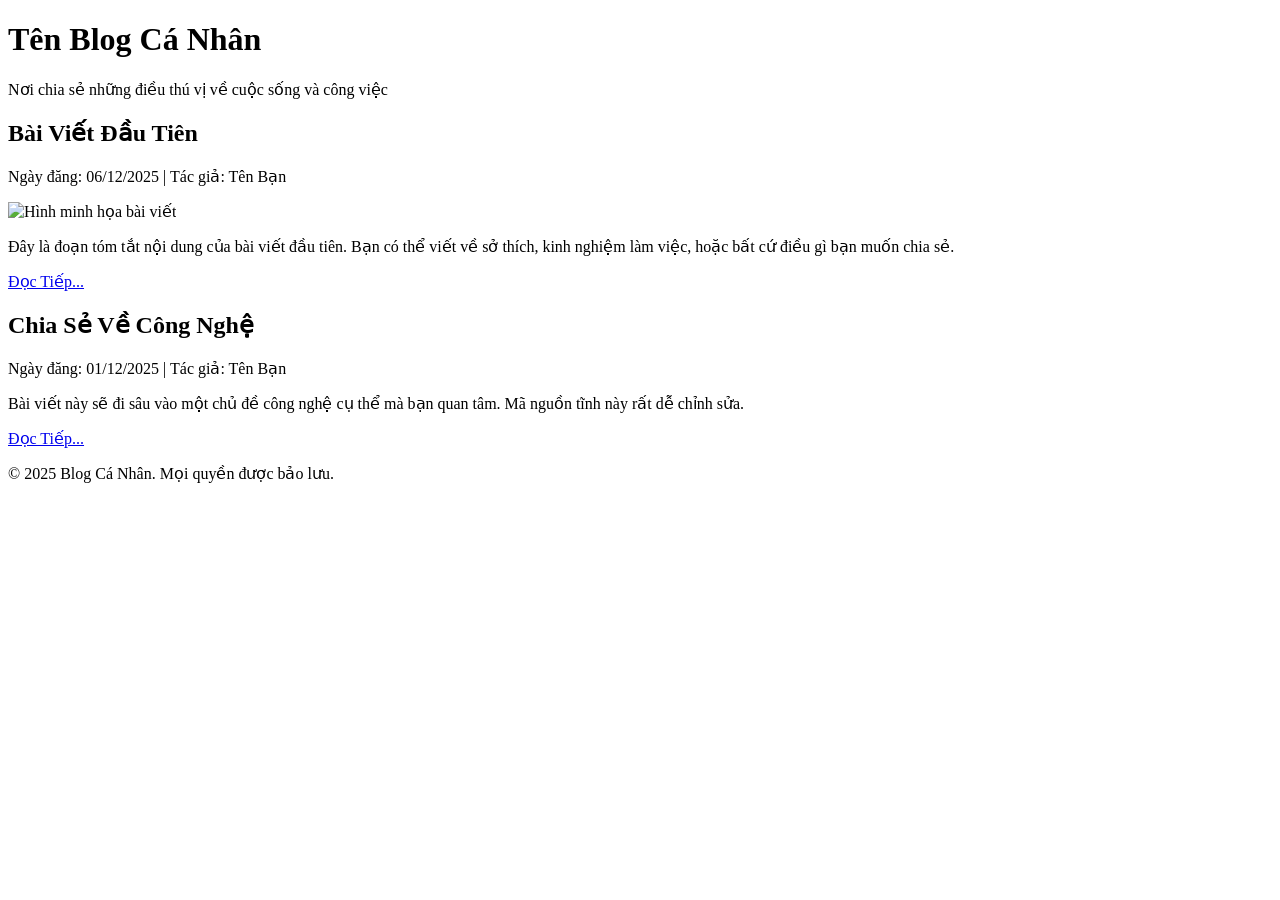
==== index.html @ 4d6cb13d "Add files via upload" ====
<!DOCTYPE html>
<html lang="vi">
<head>
    <meta charset="UTF-8">
    <meta name="viewport" content="width=device-width, initial-scale=1.0">
    <title>Blog Cá Nhân Của Tôi</title>
    <link rel="stylesheet" href="style.css">
</head>
<body>
    <header>
        <h1>Tên Blog Cá Nhân</h1>
        <p>Nơi chia sẻ những điều thú vị về cuộc sống và công việc</p>
    </header>

    <main>
        <section class="post">
            <h2>Bài Viết Đầu Tiên</h2>
            <p class="meta">Ngày đăng: 06/12/2025 | Tác giả: Tên Bạn</p>
            <img src="https://via.placeholder.com/600x300?text=Hinh+Minh+Hoa" alt="Hình minh họa bài viết">
            <p>Đây là đoạn tóm tắt nội dung của bài viết đầu tiên. Bạn có thể viết về sở thích, kinh nghiệm làm việc, hoặc bất cứ điều gì bạn muốn chia sẻ.</p>
            <a href="#">Đọc Tiếp...</a>
        </section>

        <section class="post">
            <h2>Chia Sẻ Về Công Nghệ</h2>
            <p class="meta">Ngày đăng: 01/12/2025 | Tác giả: Tên Bạn</p>
            <p>Bài viết này sẽ đi sâu vào một chủ đề công nghệ cụ thể mà bạn quan tâm. Mã nguồn tĩnh này rất dễ chỉnh sửa.</p>
            <a href="#">Đọc Tiếp...</a>
        </section>
    </main>

    <footer>
        <p>&copy; 2025 Blog Cá Nhân. Mọi quyền được bảo lưu.</p>
    </footer>
</body>
</html>
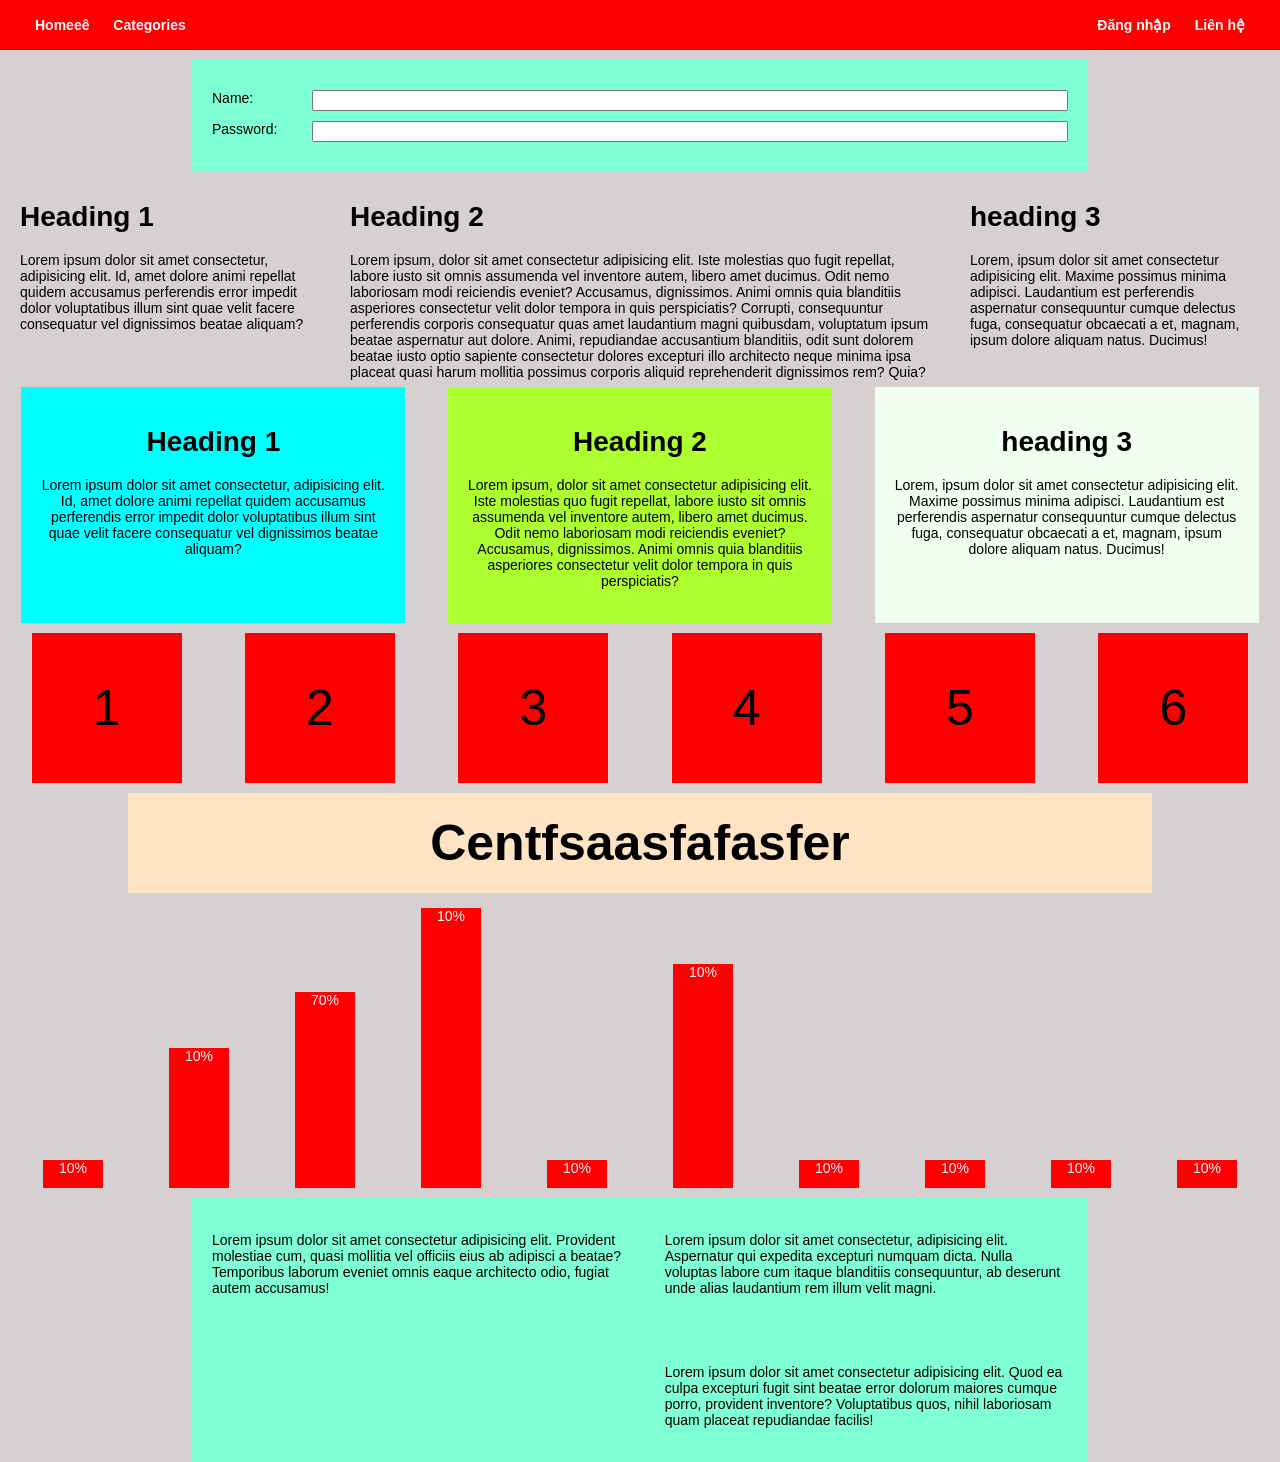
==== commit 786b0233: "Add files via upload" ====
--- a/index.html
+++ b/index.html
@@ -1,36 +1,107 @@
-<!DOCTYPE html>
-<html lang="vi">
-<head>
-    <meta charset="UTF-8">
-    <meta name="viewport" content="width=device-width, initial-scale=1.0">
-    <title>Blog Cá Nhân Của Tôi</title>
-    <link rel="stylesheet" href="style.css">
-</head>
-<body>
-    <header>
-        <h1>Tên Blog Cá Nhân</h1>
-        <p>Nơi chia sẻ những điều thú vị về cuộc sống và công việc</p>
-    </header>
-
-    <main>
-        <section class="post">
-            <h2>Bài Viết Đầu Tiên</h2>
-            <p class="meta">Ngày đăng: 06/12/2025 | Tác giả: Tên Bạn</p>
-            <img src="https://via.placeholder.com/600x300?text=Hinh+Minh+Hoa" alt="Hình minh họa bài viết">
-            <p>Đây là đoạn tóm tắt nội dung của bài viết đầu tiên. Bạn có thể viết về sở thích, kinh nghiệm làm việc, hoặc bất cứ điều gì bạn muốn chia sẻ.</p>
-            <a href="#">Đọc Tiếp...</a>
-        </section>
-
-        <section class="post">
-            <h2>Chia Sẻ Về Công Nghệ</h2>
-            <p class="meta">Ngày đăng: 01/12/2025 | Tác giả: Tên Bạn</p>
-            <p>Bài viết này sẽ đi sâu vào một chủ đề công nghệ cụ thể mà bạn quan tâm. Mã nguồn tĩnh này rất dễ chỉnh sửa.</p>
-            <a href="#">Đọc Tiếp...</a>
-        </section>
-    </main>
-
-    <footer>
-        <p>&copy; 2025 Blog Cá Nhân. Mọi quyền được bảo lưu.</p>
-    </footer>
-</body>
+<!DOCTYPE html>
+<html lang="en">
+<head>
+    <meta charset="UTF-8">
+    <meta name="viewport" content="width=device-width, initial-scale=1.0">
+    <title>Baitap  </title>
+    <link id="myCSS" rel="stylesheet" href="main.css">
+    <script>
+    function refreshCSS() {
+    var cssLink = document.getElementById("myCSS");
+    cssLink.href = cssLink.href + "?v=" + Math.random();
+    }
+    refreshCSS();
+    </script>
+</head>
+<body>
+    <div class="nav-container">
+        <ul class="nav-list">
+            <li class="nav-item">Homeeê</li>
+            <li class="nav-item">Categories</li>
+        </ul>
+        <ul class="nav-list">
+            <li class="nav-item">Đăng nhập</li>
+            <li class="nav-item">Liên hệ</li>
+        </ul>
+    </div>
+    <div class="form-container">
+        <div class="form-row">
+            <label class="form-label" for="name">Name:</label>
+            <input class="form-input" type="text">
+        </div>
+        <div class="form-row">
+            <label class="form-label" for="name">Password:</label>
+            <input class="form-input" type="password">
+        </div>
+    </div>
+    <div class="column-container">
+        <div class="column-item">
+            <h1>Heading 1</h1>
+            <p>Lorem ipsum dolor sit amet consectetur, adipisicing elit. Id, amet dolore animi repellat quidem accusamus perferendis error impedit dolor voluptatibus illum sint quae velit facere consequatur vel dignissimos beatae aliquam?</p>
+        </div>
+        <div class="column-item">
+            <h1>Heading 2</h1>
+            <p>Lorem ipsum, dolor sit amet consectetur adipisicing elit. Iste molestias quo fugit repellat, labore iusto sit omnis assumenda vel inventore autem, libero amet ducimus. Odit nemo laboriosam modi reiciendis eveniet?
+            Accusamus, dignissimos. Animi omnis quia blanditiis asperiores consectetur velit dolor tempora in quis perspiciatis? Corrupti, consequuntur perferendis corporis consequatur quas amet laudantium magni quibusdam, voluptatum ipsum beatae aspernatur aut dolore.
+            Animi, repudiandae accusantium blanditiis, odit sunt dolorem beatae iusto optio sapiente consectetur dolores excepturi illo architecto neque minima ipsa placeat quasi harum mollitia possimus corporis aliquid reprehenderit dignissimos rem? Quia?</p>
+        </div>
+        <div class="column-item">
+            <h1>heading 3</h1>
+            <p>Lorem, ipsum dolor sit amet consectetur adipisicing elit. Maxime possimus minima adipisci. Laudantium est perferendis aspernatur consequuntur cumque delectus fuga, consequatur obcaecati a et, magnam, ipsum dolore aliquam natus. Ducimus!
+            </p>
+        </div>
+    </div>
+    <div class="feature-container">
+        <div class="feature-item">
+            <h1>Heading 1</h1>
+            <p>Lorem ipsum dolor sit amet consectetur, adipisicing elit. Id, amet dolore animi repellat quidem accusamus perferendis error impedit dolor voluptatibus illum sint quae velit facere consequatur vel dignissimos beatae aliquam?</p>
+        </div>
+        <div class="feature-item">
+            <h1>Heading 2</h1>
+            <p>Lorem ipsum, dolor sit amet consectetur adipisicing elit. Iste molestias quo fugit repellat, labore iusto sit omnis assumenda vel inventore autem, libero amet ducimus. Odit nemo laboriosam modi reiciendis eveniet?
+            Accusamus, dignissimos. Animi omnis quia blanditiis asperiores consectetur velit dolor tempora in quis perspiciatis?</p>
+        </div>
+        <div class="feature-item">
+            <h1>heading 3</h1>
+            <p>Lorem, ipsum dolor sit amet consectetur adipisicing elit. Maxime possimus minima adipisci. Laudantium est perferendis aspernatur consequuntur cumque delectus fuga, consequatur obcaecati a et, magnam, ipsum dolore aliquam natus. Ducimus!
+            </p>
+        </div>
+    </div>
+    <div class="wrap-container">
+        <div class="wrap-item">1</div>
+        <div class="wrap-item">2</div>
+        <div class="wrap-item">3</div>
+        <div class="wrap-item">4</div>
+        <div class="wrap-item">5</div>
+        <div class="wrap-item">6</div>
+    </div>
+    <div class="center-layout">
+        <div class="center-item">Centfsaasfafasfer</div>
+    </div>
+    <div class="chart-container">
+        <div class="chart-item" style="--percent: 10%">10%</div>
+        <div class="chart-item" style="--percent: 50%">10%</div>
+        <div class="chart-item" style="--percent: 70%">70%</div>
+        <div class="chart-item" style="--percent: 100%">10%</div>
+        <div class="chart-item" style="--percent: 10%">10%</div>
+        <div class="chart-item" style="--percent: 80%">10%</div>
+        <div class="chart-item" style="--percent: 10%">10%</div>
+        <div class="chart-item" style="--percent: 10%">10%</div>
+        <div class="chart-item" style="--percent: 10%">10%</div>
+        <div class="chart-item" style="--percent: 10%">10%</div>
+    </div>
+    <div class="end-container">
+        <div class="end-column end-row">
+            <p>Lorem ipsum dolor sit amet consectetur adipisicing elit. Provident molestiae cum, quasi mollitia vel officiis eius ab adipisci a beatae? Temporibus laborum eveniet omnis eaque architecto odio, fugiat autem accusamus!</p>
+        </div>
+        <div class="end-column">
+            <div class="end-row">
+                <p>Lorem ipsum dolor sit amet consectetur, adipisicing elit. Aspernatur qui expedita excepturi numquam dicta. Nulla voluptas labore cum itaque blanditiis consequuntur, ab deserunt unde alias laudantium rem illum velit magni.</p>
+            </div>
+            <div class="end-row">
+                <p>Lorem ipsum dolor sit amet consectetur adipisicing elit. Quod ea culpa excepturi fugit sint beatae error dolorum maiores cumque porro, provident inventore? Voluptatibus quos, nihil laboriosam quam placeat repudiandae facilis!</p>
+            </div>
+        </div>
+    </div>
+</body>
 </html>
--- a/main.css
+++ b/main.css
@@ -0,0 +1,166 @@
+* {
+    box-sizing: border-box;
+}
+
+html, body {
+    margin: 0;
+    padding: 0;
+    font-size: 14px;
+    font-family: Arial, Helvetica, sans-serif;
+}
+
+body {
+    background-color: rgba(55, 20, 20, 0.2);
+}
+.nav-container {
+    height: 50px;
+    background-color: red;
+    display: flex;
+    font-weight: bolder;
+    color: aliceblue;
+    justify-content: space-between;
+    
+}
+
+.nav-list {
+    list-style: none;
+    padding: 0px;
+    margin: auto 25px;
+
+
+}
+.nav-item {
+    display: inline-block;
+    margin: auto 10px;
+
+}
+
+.form-container {
+    background-color: aquamarine;
+    position: relative;
+    width: 70%;
+    margin: 10px auto;
+    padding: 20px;
+}
+.form-row {
+    display: flex;
+    margin: 10px auto;
+
+}
+.form-label {
+    min-width: 100px;
+
+}
+.form-input {
+    flex: 1;
+}
+.column-container {
+    display: flex;
+    justify-content: space-evenly;
+    max-height: 200px;
+    overflow-y: scroll;
+
+}
+.column-item:nth-child(1) {
+    flex: 1;
+}
+.column-item:nth-child(2)  {
+    flex: 2;
+}
+.column-item:nth-child(3)  {
+    flex: 1;
+}
+.column-item {
+    padding: 0px 20px;
+}
+.feature-container {
+    display: flex;
+    justify-content: space-around;
+    text-align: center;
+    flex-direction: column;
+}
+@media (min-width: 800px) {
+    .feature-container {
+        flex-direction: row;
+    }
+}
+.feature-item {
+    flex-basis:  30%;
+    padding: 20px;
+    margin: 5px 0px;
+
+}
+.feature-item:nth-child(1) {
+    background-color: aqua;
+
+}
+.feature-item:nth-child(2) {
+    background-color: greenyellow;
+    
+}
+.feature-item:nth-child(3) {
+    background-color: honeydew;
+    
+}
+.wrap-container {
+    display: flex;
+    justify-content: space-around;
+    flex-wrap: wrap;
+
+}
+.wrap-item {
+    background-color: red;
+    font-size: 50px;
+    width: 150px;
+    height: 150px;
+    line-height: 150px;
+    text-align: center;
+    margin: 5px;
+}
+.center-layout {
+    display: flex;
+    background-color: bisque;
+    width: 80%;
+    height: 100px;
+    margin: 5px auto;
+}
+    
+.center-item {
+    margin: auto;
+    font-size: 50px;
+    font-weight: 600;
+}
+a {
+    text-decoration: none;
+}
+.chart-container {
+    display: flex;
+    padding: 10px;
+    justify-content: space-around;
+    height: 300px;
+
+
+}
+.chart-item {
+    width: 60px;
+    background-color: red;
+    text-align: center;
+    height: var(--percent);
+    align-self: flex-end;
+    color: aliceblue;
+}
+.end-container {
+    display: flex;
+    width: 70%;
+    margin: auto;
+
+}
+.end-column {
+    background-color: rgb(70, 57, 124);
+
+}
+.end-row {
+    background-color: aquamarine;
+    padding: 20px;
+
+}
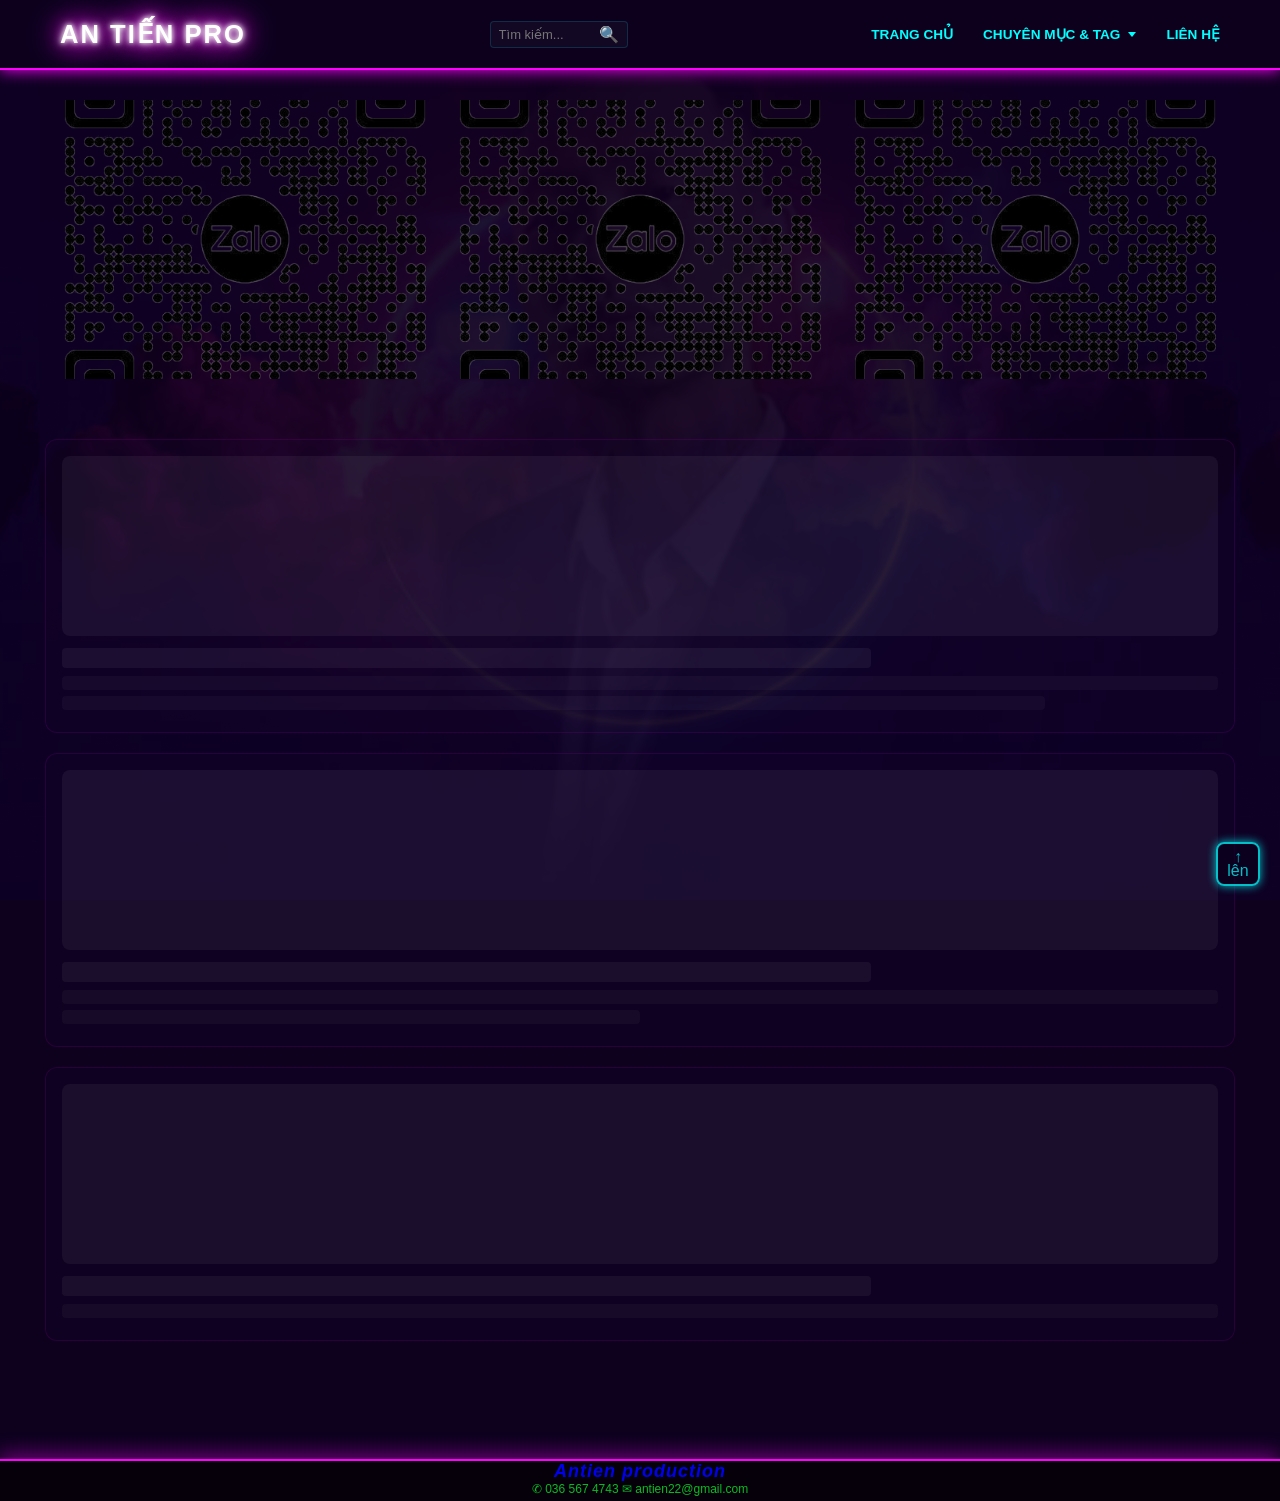
==== commit 3a387b06: "Add files via upload" ====
--- a/index.html
+++ b/index.html
@@ -1,107 +1,186 @@
-<!DOCTYPE html>
-<html lang="en">
+<!doctype html>
+<html lang="vi">
+
+
 <head>
-    <meta charset="UTF-8">
-    <meta name="viewport" content="width=device-width, initial-scale=1.0">
-    <title>Baitap  </title>
-    <link id="myCSS" rel="stylesheet" href="main.css">
-    <script>
-    function refreshCSS() {
-    var cssLink = document.getElementById("myCSS");
-    cssLink.href = cssLink.href + "?v=" + Math.random();
-    }
-    refreshCSS();
-    </script>
+  <base href="/" />
+  <link rel="stylesheet" href="assets/css/main.css" />
+  <title>An Tiến pro</title>
+  <meta name="description" content="Trang web chia sẻ của An Tiến" />
+  <meta property="og:title" content="An Tiến pro" />
+  <meta property="og:site_name" content="An Tiến pro" />
+  <meta property="og:type" content="website" />
+  <meta property="og:description" content="Trang web chia sẻ của An Tiến" />  
+  <meta property="og:image" content="https://antien.gt.tc/assets/img/main-fav.png" />
+  <meta property="og:image:width" content="1200" />
+  <meta property="og:image:height" content="630" />
+  <meta property="og:image:type" content="image/jpeg" /> <link rel="image_src" href="https://antien.gt.tc/assets/img/main-fav.png" />
+
 </head>
+<div id="head-placeholder"></div>
+
 <body>
-    <div class="nav-container">
-        <ul class="nav-list">
-            <li class="nav-item">Homeeê</li>
-            <li class="nav-item">Categories</li>
-        </ul>
-        <ul class="nav-list">
-            <li class="nav-item">Đăng nhập</li>
-            <li class="nav-item">Liên hệ</li>
-        </ul>
-    </div>
-    <div class="form-container">
-        <div class="form-row">
-            <label class="form-label" for="name">Name:</label>
-            <input class="form-input" type="text">
+  <div id="header-placeholder"></div>
+    
+
+  <div class="gallery-container" id="gallery"></div>
+
+  <main class="container">
+    <section id="home-page">
+      <div id="main-content-area">
+        <div class="skeleton-card">
+          <div class="skeleton-img"></div>
+          <div class="skeleton-title"></div>
+          <div class="skeleton-text"></div>
+          <div class="skeleton-text" style="width: 85%;"></div>
         </div>
-        <div class="form-row">
-            <label class="form-label" for="name">Password:</label>
-            <input class="form-input" type="password">
+        <div class="skeleton-card">
+          <div class="skeleton-img"></div>
+          <div class="skeleton-title"></div>
+          <div class="skeleton-text"></div>
+          <div class="skeleton-text" style="width: 50%;"></div>
         </div>
-    </div>
-    <div class="column-container">
-        <div class="column-item">
-            <h1>Heading 1</h1>
-            <p>Lorem ipsum dolor sit amet consectetur, adipisicing elit. Id, amet dolore animi repellat quidem accusamus perferendis error impedit dolor voluptatibus illum sint quae velit facere consequatur vel dignissimos beatae aliquam?</p>
+        <div class="skeleton-card">
+          <div class="skeleton-img"></div>
+          <div class="skeleton-title"></div>
+          <div class="skeleton-text"></div>
         </div>
-        <div class="column-item">
-            <h1>Heading 2</h1>
-            <p>Lorem ipsum, dolor sit amet consectetur adipisicing elit. Iste molestias quo fugit repellat, labore iusto sit omnis assumenda vel inventore autem, libero amet ducimus. Odit nemo laboriosam modi reiciendis eveniet?
-            Accusamus, dignissimos. Animi omnis quia blanditiis asperiores consectetur velit dolor tempora in quis perspiciatis? Corrupti, consequuntur perferendis corporis consequatur quas amet laudantium magni quibusdam, voluptatum ipsum beatae aspernatur aut dolore.
-            Animi, repudiandae accusantium blanditiis, odit sunt dolorem beatae iusto optio sapiente consectetur dolores excepturi illo architecto neque minima ipsa placeat quasi harum mollitia possimus corporis aliquid reprehenderit dignissimos rem? Quia?</p>
+      </div>
+      <div class="pagination"></div>
+    </section>
+
+    <section id="category-page" style="display:none;">
+      <div class="h0" id="category-title" style="text-align:center; margin-bottom:30px; width:100%;"></div>
+      <div class="main-content" id="category-content">
+        <div class="skeleton-card">
+          <div class="skeleton-img"></div>
+          <div class="skeleton-title"></div>
+          <div class="skeleton-text"></div>
+          <div class="skeleton-text" style="width: 85%;"></div>
         </div>
-        <div class="column-item">
-            <h1>heading 3</h1>
-            <p>Lorem, ipsum dolor sit amet consectetur adipisicing elit. Maxime possimus minima adipisci. Laudantium est perferendis aspernatur consequuntur cumque delectus fuga, consequatur obcaecati a et, magnam, ipsum dolore aliquam natus. Ducimus!
-            </p>
+        <div class="skeleton-card">
+          <div class="skeleton-img"></div>
+          <div class="skeleton-title"></div>
+          <div class="skeleton-text"></div>
+          <div class="skeleton-text" style="width: 60%;"></div>
         </div>
-    </div>
-    <div class="feature-container">
-        <div class="feature-item">
-            <h1>Heading 1</h1>
-            <p>Lorem ipsum dolor sit amet consectetur, adipisicing elit. Id, amet dolore animi repellat quidem accusamus perferendis error impedit dolor voluptatibus illum sint quae velit facere consequatur vel dignissimos beatae aliquam?</p>
+      </div>
+      <div class="pagination"></div>
+    </section>
+
+    <section id="search-page" style="display:none;">
+      <h2 class="h0" style="text-align:center; margin-bottom:40px; text-transform: uppercase;">KẾT QUẢ TÌM KIẾM</h2>
+      <div id="search-results" class="main-content">
+        <div class="skeleton-card">
+          <div class="skeleton-img"></div>
+          <div class="skeleton-title"></div>
+          <div class="skeleton-text"></div>
+          <div class="skeleton-text" style="width: 85%;"></div>
         </div>
-        <div class="feature-item">
-            <h1>Heading 2</h1>
-            <p>Lorem ipsum, dolor sit amet consectetur adipisicing elit. Iste molestias quo fugit repellat, labore iusto sit omnis assumenda vel inventore autem, libero amet ducimus. Odit nemo laboriosam modi reiciendis eveniet?
-            Accusamus, dignissimos. Animi omnis quia blanditiis asperiores consectetur velit dolor tempora in quis perspiciatis?</p>
+        <div class="skeleton-card">
+          <div class="skeleton-img"></div>
+          <div class="skeleton-title"></div>
+          <div class="skeleton-text"></div>
+          <div class="skeleton-text" style="width: 60%;"></div>
         </div>
-        <div class="feature-item">
-            <h1>heading 3</h1>
-            <p>Lorem, ipsum dolor sit amet consectetur adipisicing elit. Maxime possimus minima adipisci. Laudantium est perferendis aspernatur consequuntur cumque delectus fuga, consequatur obcaecati a et, magnam, ipsum dolore aliquam natus. Ducimus!
-            </p>
+      </div>
+    </section>
+
+    <section id="tag-page" style="display:none;">
+      <h2 class="h0" id="tag-title" style="text-align:center; margin-bottom:40px; text-transform: uppercase;"></h2>
+      <div id="tag-content-area" class="main-content">
+        <div class="skeleton-card">
+          <div class="skeleton-img"></div>
+          <div class="skeleton-title"></div>
+          <div class="skeleton-text"></div>
+          <div class="skeleton-text" style="width: 85%;"></div>
         </div>
-    </div>
-    <div class="wrap-container">
-        <div class="wrap-item">1</div>
-        <div class="wrap-item">2</div>
-        <div class="wrap-item">3</div>
-        <div class="wrap-item">4</div>
-        <div class="wrap-item">5</div>
-        <div class="wrap-item">6</div>
-    </div>
-    <div class="center-layout">
-        <div class="center-item">Centfsaasfafasfer</div>
-    </div>
-    <div class="chart-container">
-        <div class="chart-item" style="--percent: 10%">10%</div>
-        <div class="chart-item" style="--percent: 50%">10%</div>
-        <div class="chart-item" style="--percent: 70%">70%</div>
-        <div class="chart-item" style="--percent: 100%">10%</div>
-        <div class="chart-item" style="--percent: 10%">10%</div>
-        <div class="chart-item" style="--percent: 80%">10%</div>
-        <div class="chart-item" style="--percent: 10%">10%</div>
-        <div class="chart-item" style="--percent: 10%">10%</div>
-        <div class="chart-item" style="--percent: 10%">10%</div>
-        <div class="chart-item" style="--percent: 10%">10%</div>
-    </div>
-    <div class="end-container">
-        <div class="end-column end-row">
-            <p>Lorem ipsum dolor sit amet consectetur adipisicing elit. Provident molestiae cum, quasi mollitia vel officiis eius ab adipisci a beatae? Temporibus laborum eveniet omnis eaque architecto odio, fugiat autem accusamus!</p>
+        <div class="skeleton-card">
+          <div class="skeleton-img"></div>
+          <div class="skeleton-title"></div>
+          <div class="skeleton-text"></div>
+          <div class="skeleton-text" style="width: 60%;"></div>
         </div>
-        <div class="end-column">
-            <div class="end-row">
-                <p>Lorem ipsum dolor sit amet consectetur, adipisicing elit. Aspernatur qui expedita excepturi numquam dicta. Nulla voluptas labore cum itaque blanditiis consequuntur, ab deserunt unde alias laudantium rem illum velit magni.</p>
+      </div>
+    </section>
+
+    <section id="post-page" style="display:none;">
+      <article class="post-article" id="post-content-detail">
+        <div class="skeleton-title" style="width: 80%; height: 35px; margin-bottom: 15px;"></div>
+        <div class="skeleton-text" style="width: 25%; height: 14px; margin-bottom: 40px;"></div>
+        <div class="skeleton-text" style="margin-bottom: 12px; height: 16px;"></div>
+        <div class="skeleton-text" style="margin-bottom: 12px; height: 16px; width: 95%;"></div>
+        <div class="skeleton-text" style="margin-bottom: 12px; height: 16px; width: 90%;"></div>
+        <div class="skeleton-text" style="margin-bottom: 30px; height: 16px; width: 40%;"></div>
+      </article>
+      <div id="post-pagination" class="pagination" style="text-align:center; margin-top:20px;"></div>
+      <section id="comment-section" class="comment-panel" style="display:none; margin-top:24px;">
+        <div class="comment-form-card">
+          <form id="commentForm" class="comment-form" onsubmit="return false;">
+            <div class="comment-form-header"
+              style="display:flex; align-items:center; justify-content:space-between; gap:12px;">
+              <span class="comment-label-type" style="color: var(--primary); margin:0;">BÌNH LUẬN</span>
+              <button type="submit" class="comment-submit-button comment-submit-small">GỬI</button>
             </div>
-            <div class="end-row">
-                <p>Lorem ipsum dolor sit amet consectetur adipisicing elit. Quod ea culpa excepturi fugit sint beatae error dolorum maiores cumque porro, provident inventore? Voluptatibus quos, nihil laboriosam quam placeat repudiandae facilis!</p>
+            <div class="comment-input-row">
+              <input type="text" name="commentName" class="comment-input-style" placeholder="Nhập họ tên của bạn"
+                required />
             </div>
+            <div class="comment-input-row">
+              <textarea name="commentContent" class="comment-input-style" rows="3" placeholder="Viết bình luận của bạn"
+                required style="resize: vertical; max-height: 900px; min-height: 60px;"></textarea>
+            </div>
+            <input type="hidden" name="replyToName" />
+            <div id="comment-reply-hint" class="comment-reply-hint"></div>
+          </form>
+          <div id="comment-status" class="comment-status"></div>
+          <div class="comment-note" id="comment-note"></div>
+          <div id="comment-list" class="comment-list"></div>
         </div>
-    </div>
+      </section>
+    </section>
+
+    <section id="contact-page" style="display:none;">
+      <div class="contact-container">
+        <div class="contact-card">
+          <span class="label-type" style="color: var(--primary); text-align: center">LIÊN HỆ</span>
+          <div class="contact-main-title">GỬI TIN NHẮN</div>
+          <form id="contactForm" method="post" onsubmit="return false;">
+            <div class="input-row">
+              <span class="label-type">Danh tính</span>
+              <input type="text" name="entry.544024106" class="input-style" placeholder="Viết tên vào đây..."
+                required />
+            </div>
+            <div class="input-row">
+              <span class="label-type">Nội dung tin nhắn</span>
+              <textarea name="entry.1071615712" class="input-style" rows="4" placeholder="Viết tin nhắn vào đây..."
+                required style="resize: none"></textarea>
+            </div>
+            <div class="btn-wrapper">
+              <button type="submit" class="btn-cyber">BẮN TÍN HIỆU</button>
+            </div>
+          </form>
+          <div id="status-msg"></div>
+        </div>
+        <img style="filter: drop-shadow(0 0 5px rgba(255, 255, 0, 0.9)); width:50%; max-width:300px;"
+          src="assets/img/zaloqr.png" alt="Zalo QR Code">
+      </div>
+    </section>
+
+  </main>
+
+  <div id="footer-placeholder"></div>
+
+  <script>
+    const baseTag = document.querySelector('base[href]');
+    const appBasePath = baseTag ? new URL(baseTag.getAttribute('href'), window.location.href).pathname : '/';
+    const normalizedBasePath = appBasePath.endsWith('/') ? appBasePath : `${appBasePath}/`;
+    const s = document.createElement('script');
+    s.src = normalizedBasePath + 'assets/js/main-scripts.js?v=' + Date.now();
+    document.write(s.outerHTML);
+  </script>
+
+   
 </body>
+
 </html>
--- a/assets/css/main.css
+++ b/assets/css/main.css
@@ -0,0 +1,2140 @@
+    :root {
+        --primary: #ff00ff;
+        --secondary: #00ffff;
+        --dark: #0d011e;
+        --panel: rgba(26, 5, 45, 0.05);
+        --text: #ffffff;
+        --accent: #ffcc00;
+        --transition: 0.5s cubic-bezier(0.4, 0, 0.2, 1);
+        --logo-text: "An Tiến pro";
+        --main-background: url('../img/main-neonb2.jpg');
+    }
+
+    /* --- CHỮ LOGO CHUNG --- */
+    .logo::before {
+        content: var(--logo-text);
+    }
+
+    /* --- THIẾT LẬP CHUNG --- */
+    * {
+        box-sizing: border-box;
+        margin: 0;
+        padding: 0;
+    }
+
+    body {
+        font-family: 'Segoe UI', Arial, sans-serif;
+        background-color: var(--dark);
+        color: var(--text);
+        padding-top: 80px;
+        overflow-x: hidden;
+        position: relative;
+        min-height: 100vh;
+    }
+
+    html {
+        scroll-behavior: smooth;
+    }
+
+    body::before {
+        content: "";
+        position: fixed;
+        top: 0;
+        left: 0;
+        width: 100%;
+        height: 100%;
+        background-image: var(--main-background);
+        background-size: contain;
+        background-position: center;
+        background-repeat: repeat;
+        opacity: 0.1;
+        z-index: -1;
+    }
+
+    #particle-canvas {
+        position: fixed;
+        top: 0;
+        left: 0;
+        width: 100%;
+        height: 100%;
+        pointer-events: none;
+        z-index: 9999;
+    }
+
+
+
+    /* --- HEADER --- */
+    .header {
+        position: fixed;
+        top: 0;
+        left: 0;
+        width: 100%;
+        height: 70px;
+        background: rgba(13, 1, 30, 0.95);
+        border-bottom: 2px solid var(--primary);
+        z-index: 1000;
+        display: flex;
+        align-items: center;
+        box-shadow: 0 0 15px var(--primary);
+    }
+
+    .nav-container {
+        display: flex;
+        justify-content: space-between;
+        align-items: center;
+        width: 100%;
+        max-width: 1200px;
+        margin: 0 auto;
+        padding: 0 20px;
+    }
+
+    .logo {
+        font-size: 1.6em;
+        font-weight: 800;
+        color: #fff !important;
+        letter-spacing: 2px;
+        text-transform: uppercase;
+        text-decoration: none !important;
+        text-shadow: 0 0 5px #fff, 0 0 10px #fff, 0 0 20px var(--primary), 0 0 30px var(--primary), 0 0 40px var(--primary);
+    }
+
+    .h0 {
+        font-size: 1.6em;
+        font-weight: 500;
+        color: #fff !important;
+        letter-spacing: 2px;
+        text-transform: none;
+        text-decoration: none !important;
+        text-shadow: 0 0 5px #fff, 0 0 10px #fff, 0 0 20px var(--primary), 0 0 30px var(--primary), 0 0 40px var(--primary);
+    }
+
+    .h0 a:hover {
+        color: var(--secondary) !important;
+        text-shadow: 0 0 20px var(--secondary), 0 0 40px var(--primary);
+        transition: 0.3s;
+    }
+
+    .nav-desktop {
+        display: flex;
+        list-style: none;
+        gap: 30px;
+    }
+
+    .nav-desktop li {
+        position: relative;
+        display: flex;
+        align-items: center;
+    }
+
+    .nav-desktop a {
+        color: var(--secondary);
+        font-weight: 600;
+        font-size: 0.85em;
+        text-transform: uppercase;
+        text-decoration: none;
+        transition: var(--transition);
+    }
+
+    .caret {
+        width: 0;
+        height: 0;
+        border-left: 4px solid transparent;
+        border-right: 4px solid transparent;
+        border-top: 5px solid var(--secondary);
+        margin-left: 8px;
+        transition: 0.3s;
+    }
+
+    .nav-desktop li:hover>a {
+        color: var(--primary);
+        text-shadow: 0 0 8px var(--primary);
+    }
+
+    .nav-desktop li:hover .caret {
+        border-top-color: var(--primary);
+        transform: rotate(180deg);
+    }
+
+    .dropdown-menu {
+        position: absolute;
+        top: 100%;
+        left: 0;
+        background: var(--dark);
+        border: 1px solid var(--primary);
+        list-style: none;
+        min-width: 160px;
+        opacity: 0;
+        visibility: hidden;
+        transform: translateY(10px);
+        transition: var(--transition);
+        box-shadow: 0 0 15px var(--primary);
+    }
+
+    .nav-desktop li:hover .dropdown-menu {
+        opacity: 1;
+        visibility: visible;
+        transform: translateY(0);
+    }
+
+    .dropdown-menu a {
+        padding: 12px 20px;
+        display: block;
+        border-bottom: 1px solid rgba(255, 0, 255, 0.1);
+    }
+
+    .menu-btn {
+        display: none;
+        cursor: pointer;
+        color: var(--secondary);
+        font-weight: bold;
+        border: 1px solid var(--secondary);
+        padding: 5px 15px;
+        border-radius: 4px;
+        box-shadow: 0 0 8px var(--secondary);
+    }
+
+
+    /* Style cho menu cấp 3 */
+    /* Sửa lỗi hiển thị menu cấp 3 trên PC */
+    .nav-desktop .submenu-parent,
+    .nav-desktop .dropdown-menu li.has-submenu,
+    .nav-desktop .dropdown-menu li {
+        position: relative;
+    }
+
+    .nav-desktop .submenu-level-3,
+    .submenu-level-3,
+    .submenu {
+        position: absolute;
+        top: -1px;
+        left: 100%;
+        margin-left: 0px;
+        background: var(--dark);
+        border: 1px solid var(--primary);
+        list-style: none;
+        min-width: 180px;
+        display: none;
+        box-shadow: 0 0 15px var(--primary);
+        z-index: 1001;
+    }
+
+    .nav-desktop .submenu-level-3 {
+        opacity: 0;
+        visibility: hidden;
+        transform: translateX(10px);
+        transition: 0.3s;
+    }
+
+    .nav-desktop .dropdown-menu li.has-submenu:hover>.submenu-level-3,
+    .nav-desktop .submenu-parent:hover>.submenu-level-3,
+    .nav-desktop li.has-submenu:hover>.submenu-level-3,
+    .nav-desktop .dropdown-menu li.has-submenu:hover .submenu {
+        display: block;
+        opacity: 1;
+        visibility: visible;
+        transform: translate(0, 0);
+    }
+
+    .dropdown-menu li a {
+        display: flex;
+        justify-content: space-between;
+        align-items: center;
+        white-space: nowrap;
+    }
+
+    .submenu.left-align,
+    .submenu-level-3.left-align {
+        left: auto;
+        right: 100%;
+        margin-left: 0;
+        margin-right: 0px;
+    }
+
+    .submenu-level-3 a,
+    .submenu a {
+        padding: 10px 15px !important;
+        font-size: 0.8.8em !important;
+        white-space: nowrap;
+        border-bottom: 1px solid rgba(255, 0, 255, 0.1);
+    }
+
+
+    /* --- MOBILE MENU --- */
+    .mobile-overlay {
+        position: fixed;
+        top: 0;
+        left: -100%;
+        width: 100%;
+        height: 100%;
+        background: rgba(13, 1, 30, 0.92);
+        backdrop-filter: blur(10px);
+        z-index: 10000;
+        display: flex;
+        flex-direction: column;
+        padding: 18px 14px 24px;
+        overflow-y: auto;
+        transition: left 0.5s ease;
+    }
+
+
+    .mobile-overlay.active {
+        left: 0;
+    }
+
+    .close-btn {
+        align-self: flex-end;
+        font-size: 40px;
+        color: var(--primary);
+        cursor: pointer;
+    }
+
+    .nav-mobile {
+        list-style: none;
+        margin-top: 16px;
+        width: 100%;
+        display: flex;
+        flex-direction: column;
+        gap: 4px;
+        padding-bottom: 30px;
+        overflow-y: auto;
+    }
+
+    .nav-mobile>li {
+        width: 100%;
+        border-bottom: 1px solid rgba(255, 255, 255, 0.08);
+        display: flex;
+        flex-direction: column;
+        align-items: stretch;
+    }
+
+    .nav-mobile a,
+    .mobile-drop-btn {
+        font-size: 1.1em;
+        color: var(--secondary);
+        display: flex;
+        align-items: center;
+        padding: 12px 0;
+        border: none;
+        background: none;
+        width: 100%;
+        text-decoration: none;
+        text-shadow: 0 0 5px var(--primary);
+        font-weight: 700;
+        line-height: 1.3;
+    }
+
+    .mobile-drop-btn {
+        justify-content: space-between;
+        gap: 12px;
+        min-height: 44px;
+    }
+
+    .mobile-toggle-btn,
+    .mobile-sub-btn {
+        flex: 0 0 44px;
+        width: 44px;
+        height: 44px;
+        display: flex;
+        align-items: center;
+        justify-content: center;
+        border: 1.5px solid rgba(0, 255, 255, 0.18);
+        border-radius: 50%;
+        background: rgba(0, 255, 255, 0.04);
+        cursor: pointer;
+        margin-left: auto;
+        margin-right: 0;
+        transition: background 0.2s;
+        position: relative;
+    }
+
+    .mobile-toggle-btn:hover,
+    .mobile-toggle-btn:focus-visible,
+    .mobile-sub-btn:hover,
+    .mobile-sub-btn:focus-visible {
+        background: rgba(0, 255, 255, 0.12);
+        outline: none;
+    }
+
+    .mobile-toggle-btn .caret,
+    .mobile-sub-btn .caret,
+    .mobile-drop-btn .caret {
+        border-top-width: 8px !important;
+        border-left-width: 6px !important;
+        border-right-width: 6px !important;
+        margin: 0 !important;
+        transition: transform 0.25s ease;
+        display: block;
+    }
+
+    .mobile-drop-btn .caret {
+        flex: 0 0 auto;
+        border-top-color: var(--secondary);
+    }
+
+    .mobile-toggle-btn.open .caret,
+    .mobile-sub-btn.open .caret {
+        transform: rotate(180deg);
+    }
+
+    .mobile-drop-btn,
+    .mobile-sub-container {
+        display: flex;
+        align-items: center;
+        justify-content: space-between;
+        width: 100%;
+        gap: 0;
+    }
+
+    .mobile-sub-row {
+        display: flex;
+        align-items: center;
+        justify-content: space-between;
+        gap: 10px;
+        width: 100%;
+    }
+
+    .mobile-sub-link {
+        flex: 1 1 auto;
+        color: var(--secondary);
+        text-decoration: none;
+        font-size: 1em;
+        font-weight: 700;
+        line-height: 1.3;
+        padding: 10px 0;
+    }
+
+    .mobile-menu-title {
+        flex: 1;
+        text-align: left;
+        padding-left: 0;
+    }
+
+    .mobile-dropdown-content {
+        max-height: 0;
+        overflow: hidden;
+        opacity: 0;
+        padding: 0;
+        display: flex;
+        flex-direction: column;
+        gap: 2px;
+        background: rgba(255, 255, 255, 0.03);
+        border-left: 1px solid rgba(0, 255, 255, 0.12);
+        margin-left: 8px;
+        transition: max-height 0.35s ease, opacity 0.25s ease, padding 0.25s ease;
+    }
+
+    .mobile-dropdown-content a {
+        display: block;
+        color: var(--secondary);
+        text-decoration: none;
+        font-size: 0.96em;
+        padding: 10px 10px 10px 14px;
+        border-bottom: 1px solid rgba(0, 255, 255, 0.08);
+        line-height: 1.35;
+    }
+
+    .mobile-dropdown-content.open {
+        max-height: 2000px;
+        opacity: 1;
+        padding: 6px 0;
+    }
+
+    .sub-content a {
+        font-size: 0.9em !important;
+        padding: 10px 14px 10px 30px !important;
+        color: var(--secondary) !important;
+        border-bottom: 1px solid rgba(0, 255, 255, 0.1) !important;
+        opacity: 0.9;
+        display: block;
+    }
+
+    .caret.small {
+        border-top-width: 6px;
+        border-left-width: 5px;
+        border-right-width: 5px;
+        margin-left: 8px;
+    }
+
+    .mobile-sub-container {
+        padding-left: 0;
+        margin-bottom: 6px;
+        display: flex;
+        flex-direction: column;
+        align-items: stretch;
+        width: 100%;
+    }
+
+    .mobile-sub-row .mobile-sub-btn {
+        flex: 0 0 44px;
+        width: 44px;
+        min-width: 44px;
+        height: 44px;
+        margin-left: auto;
+        margin-right: 0;
+        padding: 0;
+        text-align: center;
+        border: 1.5px solid rgba(0, 255, 255, 0.18);
+        background: rgba(0, 255, 255, 0.04);
+        border-radius: 50%;
+        justify-content: center;
+    }
+
+    .mobile-sub-btn {
+        width: 100%;
+        text-align: left;
+        padding: 10px 10px 10px 14px;
+        border: 1px solid rgba(255, 255, 255, 0.12);
+        background: rgba(255, 255, 255, 0.04);
+        color: var(--secondary);
+        border-radius: 10px;
+        font-size: 0.95em;
+        font-weight: 600;
+        cursor: pointer;
+        display: flex;
+        align-items: center;
+        justify-content: space-between;
+        gap: 10px;
+    }
+
+    .mobile-sub-btn .caret {
+        border-top-width: 6px;
+        margin-left: 8px;
+        transition: transform 0.25s ease;
+        flex: 0 0 auto;
+    }
+
+    .mobile-sub-btn.open .caret {
+        transform: rotate(180deg);
+    }
+
+    .sub-content {
+        max-height: 0;
+        overflow: hidden;
+        display: flex;
+        flex-direction: column;
+        transition: max-height 0.3s ease-out;
+        background: rgba(0, 255, 255, 0.05);
+        padding: 0 !important;
+        margin-left: 6px;
+        border-radius: 8px;
+    }
+
+    .sub-content a {
+        font-size: 0.92em !important;
+        padding-left: 18px !important;
+        color: var(--secondary) !important;
+        border-bottom: 1px solid rgba(0, 255, 255, 0.1) !important;
+        opacity: 0.95;
+        display: block;
+    }
+
+    .sub-content.open {
+        max-height: 1000px !important;
+        padding: 10px 0 !important;
+    }
+
+    /* --- GALLERY (Luôn 3 cột) --- */
+    .gallery-container {
+        display: grid;
+        grid-template-columns: repeat(3, 1fr);
+        gap: 10px;
+        max-width: 1200px;
+        margin: 20px auto 60px;
+        padding: 0 20px;
+    }
+
+    /* Fix lỗi lật thẻ bị tràn màn hình */
+    .gallery-container {
+        grid-template-columns: repeat(auto-fit, minmax(100px, 1fr));
+        gap: 5px;
+        padding: 0 10px;
+    }
+
+    .flip-card {
+        aspect-ratio: 7/5;
+        perspective: 1000px;
+    }
+
+    .flip-card-inner {
+        position: relative;
+        width: 100%;
+        height: 100%;
+        transition: transform 0.8s;
+        transform-style: preserve-3d;
+    }
+
+    .flip-card.flipping .flip-card-inner {
+        transform: rotateY(180deg);
+    }
+
+    .flip-front,
+    .flip-back {
+        position: absolute;
+        width: 100%;
+        height: 100%;
+        backface-visibility: hidden;
+        border: 0px solid var(--secondary);
+        border-radius: 8px;
+        overflow: hidden;
+    }
+
+    .flip-back {
+        transform: rotateY(180deg);
+    }
+
+    img {
+        width: 100%;
+        height: 100%;
+        object-fit: cover;
+    }
+
+    /* --- POSTS & CONTENT --- */
+    .container {
+        max-width: 1200px;
+        margin: 0 auto;
+        padding: 0 5px;
+    }
+
+    .main-content {
+        display: flex;
+        flex-wrap: wrap;
+        justify-content: center;
+        gap: 30px;
+    }
+
+    .post-card {
+        background: var(--panel);
+        padding: 10px;
+        border: 1px solid var(--primary);
+        border-radius: 12px;
+        transition: var(--transition);
+        box-shadow: 0 0 10px rgba(255, 0, 255, 0.2);
+        max-height: 330px;
+        width: calc(33.333% - 20px);
+        flex-basis: calc(33.333% - 20px);
+    }
+
+    .post-card:hover {
+        transform: translateY(-10px);
+        box-shadow: 0 0 25px var(--primary);
+        border-color: var(--secondary);
+    }
+
+    .post-card img {
+        width: 100%;
+        height: 200px;
+        object-fit: cover;
+        border-radius: 8px;
+        margin-bottom: 15px;
+        border: 1px solid var(--secondary);
+    }
+
+    .post-card video {
+        width: 100%;
+        height: 200px;
+        object-fit: cover;
+        border-radius: 8px;
+        margin-bottom: 15px;
+        border: 1px solid var(--secondary);
+        display: block;
+    }
+
+    .post-card h3 {
+        text-align: center;
+        /* Thêm dòng này để căn giữa tiêu đề */
+        width: 100%;
+    }
+
+    .post-card h3 a {
+        color: var(--secondary);
+        text-decoration: none;
+        font-size: 1.1em;
+        text-shadow: 0 0 3px var(--secondary);
+    }
+
+    /* Căn giữa đoạn văn trích dẫn */
+    .post-card p {
+        text-align: center;
+        width: 100%;
+    }
+
+    /* Placeholder image when post has no image */
+    .post-card-placeholder {
+        width: 100%;
+        height: 200px;
+        background-image: var(--main-background);
+        background-size: contain;
+        background-position: center;
+        background-repeat: repeat;
+        opacity: 0.3;
+        border-radius: 8px;
+        margin-bottom: 15px;
+        border: 1px solid var(--secondary);
+        display: block;
+    }
+
+    /* Responsive post-card layout */
+    @media (max-width: 768px) {
+        .post-card {
+            width: calc(50% - 15px);
+            flex-basis: calc(50% - 15px);
+        }
+    }
+
+    @media (max-width: 480px) {
+        .post-card {
+            width: calc(100% - 20px);
+            flex-basis: calc(100% - 20px);
+        }
+    }
+
+    .post-article {
+        background: var(--panel);
+        padding: 25px;
+        border: 0.5px solid color-mix(in srgb, var(--primary), transparent 50%);
+        margin: 10px 0px;
+        border-radius: 12px;
+        box-shadow: 0 0 15px rgba(255, 0, 255, 0.2);
+    }
+
+    .post-article h1 {
+        color: var(--secondary);
+        text-shadow: 0 0 8px var(--secondary);
+        margin-bottom: 15px;
+        font-size: 1.2em;
+    }
+
+    .post-article img {
+        width: 100%;
+        height: auto;
+        border-radius: 8px;
+        border: 0px solid rgba(255, 0, 255, 0.3);
+        margin-bottom: 25px;
+    }
+
+    /* Cho giao diện máy tính (Màn hình từ 1024px trở lên sẽ chỉ hiển thị ảnh 50%) */
+    @media (min-width: 1024px) {
+        .post-article img {
+            width: 50%;
+            margin: 0 auto;
+            display: block;
+        }
+    }
+
+    /* Class đặc biệt để ép ảnh luôn rộng 100% */
+    .post-article img.full-img {
+        width: 100% !important;
+        display: block;
+        margin-left: auto;
+        margin-right: auto;
+    }
+
+    .post-article video {
+        width: 100%;
+        height: auto;
+        border-radius: 8px;
+        border: 1px solid rgba(255, 0, 255, 0.3);
+        margin-bottom: 25px;
+        box-shadow: 0 0 25px rgba(255, 0, 255, 0.2);
+        transition: transform 0.4s ease, box-shadow 0.4s ease, border-color 0.4s ease;
+        display: block;
+    }
+
+    .post-article video:hover {
+        transform: scale(1.02);
+        border-color: var(--primary);
+        box-shadow: 0 0 35px rgba(255, 0, 255, 0.5);
+    }
+
+    /* --- PHÂN TRANG --- */
+    .pagination {
+        display: flex;
+        justify-content: center;
+        margin: 60px 0;
+        gap: 10px;
+    }
+
+    .pagination a,
+    .pagination span {
+        min-width: 40px;
+        height: 40px;
+        display: flex;
+        align-items: center;
+        justify-content: center;
+        background: transparent;
+        border: 1px solid var(--secondary);
+        border-radius: 50%;
+        color: var(--secondary);
+        font-weight: bold;
+        text-decoration: none;
+        box-shadow: 0 0 8px var(--secondary);
+    }
+
+    .pagination .current-page {
+        background: var(--primary);
+        color: white;
+        border-color: var(--primary);
+        box-shadow: 0 0 15px var(--primary);
+    }
+
+    /* --- FOOTER --- */
+    .footer {
+        background: #05000a;
+        padding: 0px 5px 5px;
+        text-align: center;
+        border-top: 2px solid var(--primary);
+        box-shadow: 0 -5px 20px rgba(255, 0, 255, 0.4);
+        position: absolute;
+        bottom: 0;
+        left: 0;
+        width: 100%;
+        z-index: 1000;
+        opacity: 1;
+        transition: opacity 0.3s ease;
+    }
+
+    body {
+        padding-top: 80px;
+        padding-bottom: calc(40px + env(safe-area-inset-bottom));
+        overflow-x: hidden;
+        position: relative;
+        min-height: 100vh;
+    }
+
+    .footer.fixed {
+        position: fixed;
+        bottom: 0;
+    }
+
+    /* --- RESPONSIVE CHO ĐIỆN THOẠI --- */
+    @media (max-width: 768px) {
+        body {
+            padding-top: 80px;
+        }
+
+        .nav-desktop {
+            display: none;
+        }
+
+        .menu-btn {
+            display: block;
+        }
+
+        .logo {
+            font-size: 1.1em;
+        }
+    }
+
+    /* --- THAY ĐỔI THANH CUỘN --- */
+    ::-webkit-scrollbar {
+        width: 8px;
+    }
+
+    ::-webkit-scrollbar-track {
+        background: var(--dark);
+    }
+
+    ::-webkit-scrollbar-thumb {
+        background: var(--primary);
+        border-radius: 10px;
+        box-shadow: 0 0 10px var(--primary);
+    }
+
+    ::-webkit-scrollbar-thumb:hover {
+        background: var(--secondary);
+        box-shadow: 0 0 15px var(--secondary);
+    }
+
+    /* --- HIỆU ỨNG BÔI ĐEN VĂN BẢN --- */
+    ::selection {
+        background: var(--primary);
+        color: #fff;
+        text-shadow: 0 0 5px #fff;
+    }
+
+    /* --- NÚT BACK TO TOP --- */
+    #backToTop {
+        position: fixed;
+        bottom: 20px;
+        right: 20px;
+        width: 44px;
+        opacity: 0.75;
+        visibility: visible;
+        height: 44px;
+        background: rgba(13, 1, 30, 0.92);
+        border: 2px solid var(--secondary);
+        color: var(--secondary);
+        display: flex;
+        align-items: center;
+        justify-content: center;
+        cursor: pointer;
+        border-radius: 8px;
+        box-shadow: 0 0 10px var(--secondary);
+        transition: transform 0.25s ease, opacity 0.25s ease, box-shadow 0.25s ease, background 0.25s ease;
+        z-index: 1001;
+        transform: translateY(6px);
+    }
+
+    #backToTop.visible {
+        opacity: 0.95;
+        visibility: visible;
+        transform: translateY(0) scale(1);
+    }
+
+    #backToTop:hover {
+        background: var(--secondary);
+        color: var(--dark);
+        box-shadow: 0 0 20px var(--secondary);
+        transform: translateY(-2px) scale(1.03);
+    }
+
+    #backToTop.is-clicked {
+        animation: backTopPulse 0.35s ease;
+    }
+
+    @keyframes backTopPulse {
+        0% {
+            transform: scale(1);
+        }
+
+        50% {
+            transform: scale(0.92);
+        }
+
+        100% {
+            transform: scale(1);
+        }
+    }
+
+    /* --- TÙY CHỈNH CON TRỎ CHUỘT ---*/
+    body {
+        cursor: url('../others/cursor/bluetriangle_1.cur'), auto;
+    }
+
+    a,
+    button {
+        cursor: url('../others/cursor/bluetriangle_2.cur'), pointer !important;
+    }
+
+    /* HIỆU ỨNG CHUYỂN MÀU LIÊN TỤC */
+    @keyframes backgroundParty {
+        0% {
+            filter: hue-rotate(0deg);
+        }
+
+        100% {
+            filter: hue-rotate(360deg);
+        }
+    }
+
+    .header {
+        animation: backgroundParty 5s linear infinite;
+    }
+
+    .footer {
+        animation: backgroundParty 5s linear infinite;
+    }
+
+    /* HIỆU ỨNG LOGO ĐẬP THEO NHỊP TIM */
+    @keyframes heartbeat {
+        0% {
+            transform: scale(1);
+        }
+
+        10% {
+            transform: scale(1.05);
+        }
+
+        20% {
+            transform: scale(1);
+        }
+
+        30% {
+            transform: scale(1.1);
+        }
+
+        100% {
+            transform: scale(1);
+        }
+    }
+
+    .logo {
+        display: inline-block;
+        animation: heartbeat 2s infinite;
+    }
+
+    /*--- ÁNH SÁNG QUÉT QUA THẺ BÀI VIẾT KHI RÊ CHUỘT  ---*/
+    .post-card {
+        position: relative;
+        overflow: hidden;
+    }
+
+    .post-card::after {
+        content: '';
+        position: absolute;
+        top: -50%;
+        left: -100%;
+        width: 50%;
+        height: 200%;
+        background: linear-gradient(to right, transparent, rgba(255, 255, 255, 0.3), transparent);
+        transform: rotate(30deg);
+        transition: none;
+    }
+
+    /*--- HIỆU ỨNG MÀU SẮC KHI RÊ CHUỘT VÀO BÀI VIẾT TRANG CHỦ VÀ TRANG BÀI VIẾT ---*/
+    .post-card:hover::after {
+        left: 150%;
+        transition: 0.7s;
+    }
+
+    .post-card:hover {
+        box-shadow: -10px -10px 30px rgba(255, 0, 255, 0.3),
+            10px 10px 30px rgba(0, 255, 255, 0.3),
+            0 0 50px rgba(255, 255, 255, 0.1);
+    }
+
+    .post-article:hover::after {
+        left: 150%;
+        transition: 0.7s;
+    }
+
+    .post-article:hover {
+        box-shadow: -10px -10px 30px rgba(255, 0, 255, 0.3),
+            10px 10px 30px rgba(0, 255, 255, 0.3),
+            0 0 50px rgba(255, 255, 255, 0.1);
+    }
+
+    /*--- BACKGROUND MỜ ĐẬM THEO THỜI GIAN ---*/
+    @keyframes pulseOpacity {
+
+        0%,
+        100% {
+            opacity: 0.3;
+        }
+
+        50% {
+            opacity: 0.5;
+        }
+    }
+
+    body::before {
+        animation: pulseOpacity 5s ease-in-out infinite;
+    }
+
+    /*---LOGO CO GIÃN NHƯ 1 CỤC THẠCH KHI RÊ CHUỘT ---*/
+    @keyframes jelly {
+        0% {
+            transform: scale(1, 1);
+        }
+
+        30% {
+            transform: scale(1.25, 0.75);
+        }
+
+        40% {
+            transform: scale(0.75, 1.25);
+        }
+
+        50% {
+            transform: scale(1.15, 0.85);
+        }
+
+        65% {
+            transform: scale(0.95, 1.05);
+        }
+
+        75% {
+            transform: scale(1.05, 0.95);
+        }
+
+        100% {
+            transform: scale(1, 1);
+        }
+    }
+
+    .logo:hover,
+    .menu-btn:hover {
+        animation: jelly 0.6s both;
+    }
+
+    /*--- ĐỔI MÀU THANH CUỘN ---*/
+    @keyframes rainbow-scroll {
+        0% {
+            filter: hue-rotate(0deg);
+        }
+
+        100% {
+            filter: hue-rotate(360deg);
+        }
+    }
+
+    ::-webkit-scrollbar-thumb {
+        background: var(--primary);
+        /* Trò này làm thanh cuộn tự đổi màu chậm */
+        animation: rainbow-scroll 10s linear infinite;
+    }
+
+    /*---TIÊU ĐỀ NHẤP NHÁY KHI RÊ CHUỘT---*/
+    .post-card h3 a:hover {
+        color: #fff;
+        text-shadow: 0 0 5px #fff,
+            0 0 10px var(--secondary),
+            0 0 20px var(--secondary);
+        animation: voltage 0.5s infinite;
+    }
+
+    @keyframes voltage {
+        0% {
+            transform: translate(0, 0);
+            opacity: 1;
+        }
+
+        25% {
+            transform: translate(1px, -1px);
+            opacity: 0.9;
+        }
+
+        50% {
+            transform: translate(-1px, 1px);
+            opacity: 1;
+        }
+
+        75% {
+            transform: translate(2px, 0);
+            opacity: 0.8;
+        }
+
+        100% {
+            transform: translate(0, 0);
+        }
+    }
+
+    /*--- HIỆU ỨNG CHỮ MENU NHÚN NHẢY KHI RÊ CHUỘT ---*/
+    .nav-desktop a {
+        display: inline-block;
+    }
+
+    .nav-desktop a:hover {
+        animation: floating-char 0.3s ease-out forwards;
+    }
+
+    @keyframes floating-char {
+        0% {
+            transform: translateY(0);
+        }
+
+        50% {
+            transform: translateY(-5px) scale(1.1);
+            color: var(--accent);
+        }
+
+        100% {
+            transform: translateY(-2px) scale(1.1);
+            color: var(--accent);
+        }
+    }
+
+    /*---MENU NHÁY NHÁY NHƯ MÃ MORSE
+    @keyframes morse-blink {
+
+        0%,
+        100% {
+            opacity: 1;
+        }
+
+        92% {
+            opacity: 1;
+        }
+
+        93% {
+            opacity: 0.2;
+        }
+
+        94% {
+            opacity: 1;
+        }
+
+        95% {
+            opacity: 0.2;
+        }
+
+        96% {
+            opacity: 1;
+        }
+    }
+
+    .nav-desktop li {
+        animation: morse-blink 5s infinite;
+    }
+
+    .nav-desktop li:nth-child(2) {
+        animation-delay: 1s;
+    }
+
+    .nav-desktop li:nth-child(3) {
+        animation-delay: 2.5s;
+    }
+    ---*/
+
+
+    /*--- MẠCH CHẠY QUANH KHUNG BÀI VIẾT ---*/
+    .post-card {
+        position: relative;
+        background: var(--panel);
+        border: none;
+        /* Bỏ viền cũ */
+    }
+
+    .post-card::before {
+        content: '';
+        position: absolute;
+        top: 0;
+        left: 0;
+        width: 100%;
+        height: 100%;
+        border: 2px solid var(--primary);
+        clip-path: inset(0 0 95% 0);
+        /* Chỉ hiện 1 đoạn ngắn */
+        animation: border-dance 4s linear infinite;
+    }
+
+    @keyframes border-dance {
+        0% {
+            clip-path: inset(0 0 95% 0);
+        }
+
+        25% {
+            clip-path: inset(0 95% 0 0);
+        }
+
+        50% {
+            clip-path: inset(95% 0 0 0);
+        }
+
+        75% {
+            clip-path: inset(0 0 0 95%);
+        }
+
+        100% {
+            clip-path: inset(0 0 95% 0);
+        }
+    }
+
+    /*--- VĂN BẢN MỜ ĐẬM LIÊN TỤC ---*/
+    .post-article p {
+        color: rgba(255, 255, 255, 0.8);
+        animation: neon-breath 3s ease-in-out infinite;
+    }
+
+    @keyframes neon-breath {
+
+        0%,
+        100% {
+            text-shadow: 0 0 2px var(--secondary);
+            opacity: 0.8;
+        }
+
+        50% {
+            text-shadow: 0 0 10px var(--secondary), 0 0 20px var(--primary);
+            opacity: 1;
+            color: #fff;
+        }
+    }
+
+    /*--- MENU CHUYỂN MÀU LED ---*/
+    @keyframes led-blink {
+
+        0%,
+        100% {
+            color: var(--secondary);
+            text-shadow: none;
+        }
+
+        50% {
+            color: #fff;
+            text-shadow: 0 0 10px var(--primary), 0 0 20px var(--primary);
+        }
+    }
+
+    .nav-desktop li a {
+        animation: led-blink 2s infinite;
+    }
+
+    .nav-desktop li:nth-child(1) a {
+        animation-delay: 0.2s;
+    }
+
+    .nav-desktop li:nth-child(2) a {
+        animation-delay: 0.4s;
+    }
+
+    .nav-desktop li:nth-child(3) a {
+        animation-delay: 0.6s;
+    }
+
+    /*--- BÀI VIẾT NHÚN NHẢY KHI RÊ CHUỘT ---*/
+    @keyframes jelly {
+        0% {
+            transform: scale(1, 1);
+        }
+
+        30% {
+            transform: scale(1.03, 0.97);
+        }
+
+        40% {
+            transform: scale(0.97, 1.03);
+        }
+
+        50% {
+            transform: scale(1.03, 0.97);
+        }
+
+        65% {
+            transform: scale(0.97, 1.03);
+        }
+
+        75% {
+            transform: scale(1.01, 0.99);
+        }
+
+        100% {
+            transform: scale(1, 1);
+        }
+    }
+
+    .post-card:hover {
+        animation: jelly 0.3s both;
+    }
+
+    /* Container bao quanh tiêu đề và nút xem thêm */
+    .category-header-container {
+        width: 100%;
+        max-width: 1200px;
+        margin: 0 auto;
+    }
+
+    /* Căn lề cho nút Xem thêm sang bên phải */
+    .view-more-wrapper {
+        text-align: right;
+        margin-bottom: 15px;
+        padding-right: 20px;
+        /* Căn chỉnh khoảng cách so với mép phải */
+    }
+
+    /* Định dạng nút Xem thêm */
+    .view-more-btn {
+        color: var(--secondary);
+        text-decoration: none;
+        font-size: 0.85em;
+        /* Size nhỏ giống gallery a01 */
+        font-weight: 600;
+        text-transform: none;
+        /* Chữ viết thường */
+        transition: 0.3s;
+        text-shadow: 0 0 3px var(--secondary);
+    }
+
+    /* Hiệu ứng hover giống tiêu đề lớn */
+    .view-more-btn:hover {
+        color: var(--secondary) !important;
+        text-shadow: 0 0 20px var(--secondary), 0 0 40px var(--primary);
+        transition: 0.3s;
+        animation: voltage 0.5s infinite;
+        /* Hiệu ứng nháy nháy giống tiêu đề bài viết */
+    }
+
+    /* Nút và trang kết quả tìm kiếm */
+
+
+    /* Khung tìm kiếm đồng bộ, viền nhẹ */
+    .search-minimal {
+        display: flex;
+        align-items: center;
+        background: rgba(255, 255, 255, 0.03);
+        border: 1px solid rgba(0, 255, 255, 0.15);
+        /* Viền rất mờ */
+        border-radius: 4px;
+        padding: 3px 8px;
+        margin: 0 10px;
+        transition: 0.3s;
+    }
+
+    .search-minimal:focus-within {
+        border-color: var(--secondary);
+        box-shadow: 0 0 8px rgba(0, 255, 255, 0.2);
+    }
+
+    .search-minimal input {
+        background: transparent;
+        border: none;
+        color: #fff;
+        outline: none;
+        font-size: 13px;
+        width: 100px;
+        /* PC */
+    }
+
+    /* Hiệu ứng rung rinh cho kính lúp */
+    #searchBtn {
+        transition: 0.3s;
+        display: inline-block;
+    }
+
+    #searchBtn:hover {
+        animation: shake 0.5s ease-in-out infinite;
+        filter: drop-shadow(0 0 5px var(--secondary));
+    }
+
+    @keyframes shake {
+        0% {
+            transform: rotate(0deg);
+        }
+
+        25% {
+            transform: rotate(15deg);
+        }
+
+        50% {
+            transform: rotate(-15deg);
+        }
+
+        75% {
+            transform: rotate(10deg);
+        }
+
+        100% {
+            transform: rotate(0deg);
+        }
+    }
+
+    /* Tối ưu cho điện thoại */
+    @media (max-width: 768px) {
+        .search-minimal {
+            margin: 0 5px;
+            padding: 2px 5px;
+        }
+
+        .search-minimal input {
+            width: 60px;
+            /* Nhỏ gọn trên Mobile */
+        }
+    }
+
+    /* --- CONTACT STYLES MERGED FROM contact.css --- */
+    .contact-container {
+        min-height: 80vh;
+        display: flex;
+        flex-direction: column;
+        justify-content: center;
+        align-items: center;
+        padding: 10px;
+    }
+
+    .contact-card {
+        width: 100%;
+        max-width: 600px;
+        background: var(--panel);
+        border: 2px solid var(--primary);
+        border-radius: 14px;
+        padding: 18px 12px;
+        box-shadow: 0 0 18px rgba(255, 0, 255, 0.18);
+        text-align: center;
+        margin-bottom: 15px;
+    }
+
+    .comment-form-card {
+        width: 100%;
+        max-width: 900px;
+        margin: 0 auto 15px;
+        background: var(--panel);
+        border: 2px solid var(--primary);
+        border-radius: 14px;
+        padding: 5px 10px;
+        box-shadow: 0 0 18px rgba(255, 0, 255, 0.18);
+        text-align: left;
+    }
+
+    /* Compact comment form header */
+    .comment-form-header {
+        width: 100%;
+        align-items: center;
+    }
+
+    .comment-submit-small {
+        padding: 6px 10px;
+        font-size: 0.85rem;
+        border-radius: 8px;
+        min-width: 72px;
+    }
+
+    .contact-main-title {
+        font-size: 2.2em;
+        color: var(--accent);
+        margin-bottom: 25px;
+        line-height: 1.4;
+        text-shadow: 0 0 10px var(--accent);
+        text-transform: uppercase;
+    }
+
+    .input-row {
+        margin: 8px 0;
+        padding: 6px;
+        background: rgba(255, 255, 255, 0.05);
+        border-radius: 8px;
+        text-align: left;
+    }
+
+    .comment-input-row {
+        margin: 8px 0;
+        padding: 6px;
+        background: rgba(255, 255, 255, 0.05);
+        border-radius: 8px;
+        text-align: left;
+    }
+
+    .label-type {
+        color: var(--secondary);
+        font-size: 0.75em;
+        text-transform: uppercase;
+        margin-bottom: 8px;
+        display: block;
+        letter-spacing: 1px;
+    }
+
+    .comment-label-type {
+        color: var(--secondary);
+        font-size: 0.75em;
+        text-transform: uppercase;
+        margin-bottom: 8px;
+        display: block;
+        letter-spacing: 1px;
+    }
+
+    .input-style {
+        width: 100%;
+        background: transparent;
+        border: none;
+        border-bottom: 1px solid rgba(255, 255, 255, 0.1);
+        color: #fff;
+        font-size: 1.1em;
+        padding: 5px 0;
+        outline: none;
+        transition: 0.3s;
+    }
+
+    .comment-input-style {
+        width: 100%;
+        background: transparent;
+        border: none;
+        border-bottom: 1px solid rgba(255, 255, 255, 0.1);
+        color: #fff;
+        font-size: 1.1em;
+        padding: 5px 0;
+        outline: none;
+        transition: 0.3s;
+    }
+
+    .input-style:focus {
+        border-bottom: 1px solid var(--primary);
+    }
+
+    .comment-input-style:focus {
+        border-bottom: 1px solid var(--primary);
+    }
+
+    .btn-wrapper {
+        display: flex;
+        justify-content: center;
+        gap: 15px;
+        margin-top: 20px;
+    }
+
+    .btn-cyber {
+        background: transparent;
+        border: 1px solid var(--accent);
+        color: var(--primary);
+        padding: 6px 6px;
+        border-radius: 50px;
+        cursor: pointer;
+        font-weight: bold;
+        transition: all 0.3s ease;
+        text-transform: uppercase;
+        letter-spacing: 1px;
+    }
+
+    .comment-submit-button {
+        background: transparent;
+        border: 1px solid var(--accent);
+        color: var(--primary);
+        padding: 6px 6px;
+        border-radius: 50px;
+        cursor: pointer;
+        font-weight: bold;
+        transition: all 0.3s ease;
+        text-transform: uppercase;
+        letter-spacing: 1px;
+    }
+
+    .btn-cyber:hover {
+        background: var(--accent);
+        color: var(--primary);
+        box-shadow: 0 0 20px var(--accent);
+        transform: translateY(-2px);
+    }
+
+    .comment-submit-button:hover {
+        background: var(--accent);
+        color: var(--primary);
+        box-shadow: 0 0 20px var(--accent);
+        transform: translateY(-2px);
+    }
+
+    #status-msg {
+        margin-top: 0px;
+        font-weight: bold;
+        color: var(--secondary);
+        min-height: 12px;
+    }
+
+    .comment-panel {
+        display: flex;
+        justify-content: center;
+        margin-bottom: 24px;
+    }
+
+    .comment-form {
+        margin-top: 8px;
+    }
+
+    .comment-reply-hint {
+        display: flex;
+        align-items: center;
+        gap: 10px;
+        flex-wrap: wrap;
+        color: #8affb5;
+        font-size: 0.92em;
+        min-height: 18px;
+        margin-top: 4px;
+    }
+
+    .comment-reply-cancel-btn {
+        background: transparent;
+        border: none;
+        color: #ff8a8a;
+        cursor: pointer;
+        font-size: 0.92em;
+        text-decoration: underline;
+        padding: 0;
+    }
+
+    .comment-note {
+        color: #cdefff;
+        font-size: 0.95em;
+        margin-top: 12px;
+    }
+
+    .comment-list {
+        margin-top: 18px;
+        display: grid;
+        gap: 8px;
+        max-height: 900px;
+        overflow-y: auto;
+    }
+
+    .comment-card {
+        background: rgba(255, 255, 255, 0.06);
+        border: 1px solid rgba(0, 255, 255, 0.18);
+        border-radius: 14px;
+        padding: 12px 5px;
+        box-shadow: 0 0 18px rgba(0, 255, 255, 0.08);
+    }
+
+    .comment-card.pending {
+        border-color: rgba(255, 214, 102, 0.45);
+        background: rgba(255, 214, 102, 0.08);
+    }
+
+    .comment-header {
+        color: #fff;
+        margin-bottom: 6px;
+        line-height: 1.4;
+        margin: 0;
+    }
+
+    .comment-header strong {
+        font-weight: 700;
+        white-space: normal;
+        color: #007acc;
+        /* blue, bold author name */
+    }
+
+    .comment-text {
+        color: #effcff;
+        margin: 0;
+        white-space: normal;
+        overflow-wrap: anywhere;
+        display: inline;
+    }
+
+    .comment-status-row {
+        display: flex;
+        align-items: center;
+        justify-content: space-between;
+        gap: 8px;
+        flex-wrap: nowrap;
+        margin-bottom: 6px;
+        min-width: 0;
+    }
+
+    .comment-status-controls {
+        display: flex;
+        align-items: center;
+        justify-content: flex-end;
+        gap: 6px;
+        flex-wrap: nowrap;
+        min-width: 0;
+        margin-left: auto;
+    }
+
+    .comment-reply-btn {
+        background: transparent;
+        border: 1px solid rgba(138, 255, 181, 0.35);
+        color: #8affb5;
+        padding: 0px 0px !important;
+        border-radius: 999px;
+        cursor: pointer;
+        font-size: 0.82em;
+    }
+
+    .comment-text {
+        color: #effcff;
+        margin: 0 0 6px 0;
+        white-space: pre-wrap;
+        overflow-wrap: anywhere;
+    }
+
+    .comment-meta {
+        color: #b8d6ef;
+        font-size: 0.85em;
+    }
+
+    .comment-pending-label {
+        color: #ffd86b;
+        font-size: 0.85em;
+        white-space: nowrap;
+    }
+
+    @media (max-width: 768px) {
+        .comment-list {
+            padding: 0 3px;
+        }
+
+        .comment-card {
+            overflow: visible;
+            padding: 8px 10px;
+            min-width: 0;
+        }
+
+        .comment-header {
+            display: block;
+            align-items: normal;
+            gap: 0;
+            min-width: 0;
+            margin-bottom: 8px;
+        }
+
+        .comment-header strong {
+            min-width: 0;
+            flex: none;
+            white-space: normal;
+            word-break: break-word;
+            color: #007acc;
+            /* blue, bold author name */
+            font-weight: 700;
+        }
+
+        .comment-row {
+            gap: 3px;
+        }
+
+        .comment-status-row {
+            width: 100%;
+            flex-wrap: nowrap;
+        }
+
+        .comment-status-controls {
+            display: flex;
+            flex-wrap: nowrap;
+            justify-content: flex-end;
+            gap: 4px;
+            width: auto;
+            min-width: 0;
+        }
+
+        .comment-date-text {
+            font-size: 0.65rem;
+            flex-shrink: 0;
+            white-space: nowrap;
+        }
+
+        .comment-action-buttons {
+            display: flex;
+            flex-wrap: wrap;
+            gap: 4px;
+            justify-content: flex-end;
+            width: auto;
+            min-width: 0;
+        }
+
+        .comment-reply-btn,
+        .comment-hide-btn {
+            padding: 4px 6px;
+            font-size: 0.7rem;
+            flex: 0 0 auto;
+            white-space: nowrap;
+        }
+
+        .comment-meta {
+            word-break: break-word;
+        }
+    }
+
+    /* --- LOADER SPINNER STYLES --- */
+    .loader-spinner {
+        position: fixed;
+        top: 0;
+        left: 0;
+        width: 100%;
+        height: 100%;
+        background: rgba(0, 0, 0, 0.8);
+        display: flex;
+        justify-content: center;
+        align-items: center;
+        z-index: 9999;
+    }
+
+    .loader-spinner>div {
+        width: 100%;
+        display: flex;
+        flex-direction: column;
+        justify-content: center;
+        align-items: center;
+        text-align: center;
+    }
+
+    .spinner {
+        width: 50px;
+        height: 50px;
+        border: 4px solid rgba(255, 255, 255, 0.3);
+        border-top: 4px solid var(--primary, #ff00ff);
+        border-radius: 50%;
+        animation: spin 1s linear infinite;
+        margin: 0 auto;
+    }
+
+    @keyframes spin {
+        0% {
+            transform: rotate(0deg);
+        }
+
+        100% {
+            transform: rotate(360deg);
+        }
+    }
+
+    .loader-text {
+        color: white;
+        font-size: 16px;
+        margin-top: 20px;
+        font-weight: bold;
+    }
+
+    /* Hide loader when data is loaded */
+    .loader-spinner.hidden {
+        display: none;
+    }
+
+
+
+    /* --- SKELETON LOADING EFFECT --- */
+    .skeleton-card {
+        background: rgba(26, 5, 45, 0.2);
+        border: 1px solid rgba(255, 0, 255, 0.1);
+        border-radius: 12px;
+        padding: 16px;
+        margin-bottom: 20px;
+        overflow: hidden;
+        position: relative;
+    }
+
+    /* Tạo hiệu ứng dải sáng quét qua quét lại (Shimmer) */
+    .skeleton-card::after {
+        content: "";
+        position: absolute;
+        top: 0;
+        right: 0;
+        bottom: 0;
+        left: 0;
+        background: linear-gradient(90deg,
+                rgba(255, 255, 255, 0) 0%,
+                rgba(255, 255, 255, 0.05) 20%,
+                rgba(255, 255, 255, 0.1) 60%,
+                rgba(255, 255, 255, 0) 100%);
+        transform: translateX(-100%);
+        animation: shimmer 1.5s infinite;
+    }
+
+    @keyframes shimmer {
+        100% {
+            transform: translateX(100%);
+        }
+    }
+
+    /* Các nét vẽ giả lập hình ảnh, tiêu đề */
+    .skeleton-img {
+        width: 100%;
+        height: 180px;
+        background: rgba(255, 255, 255, 0.05);
+        border-radius: 8px;
+        margin-bottom: 12px;
+    }
+
+    .skeleton-title {
+        width: 70%;
+        height: 20px;
+        background: rgba(255, 255, 255, 0.05);
+        border-radius: 4px;
+        margin-bottom: 8px;
+    }
+
+    .skeleton-text {
+        width: 100%;
+        height: 14px;
+        background: rgba(255, 255, 255, 0.03);
+        border-radius: 4px;
+        margin-bottom: 6px;
+    }
+
+
+    /* Hiệu ứng chữ bay lên khi bấm vào link */
+    .trianlink {
+        font-size: 1.2em;
+        font-family: 'Quicksand', 'Segoe UI', cursive, sans-serif;
+        color: red;
+        text-decoration: none;
+        padding: 2px 4px;
+        border: 2px dashed #ff007f;
+        border-radius: 6px;
+        transition: all 0.3s ease;
+        cursor: pointer;
+        display: inline-block;
+    }
+
+    .trianlink:hover {
+        background-color: rgba(255, 0, 127, 0.1);
+        box-shadow: 0 0 15px rgba(255, 0, 127, 0.5);
+    }
+
+    /* ==================== CSS CHO HIỆU ỨNG CHỮ BAY ==================== */
+    .flying-text {
+        position: fixed;
+        left: 50%;
+        transform: translateX(-50%);
+        bottom: -150px;
+        /* Xuất phát ở rìa dưới ngoài màn hình */
+        font-size: 2.8rem;
+        /* Kích thước chữ lớn trên máy tính */
+        font-weight: bold;
+        color: rgba(255, 255, 255, 0.8);
+        /* Độ mờ cố định 0.5 */
+        text-align: center;
+
+        /* Cấu hình cho phép tự động xuống dòng và giới hạn độ rộng */
+        white-space: normal;
+        width: 90%;
+        max-width: 1200px;
+        word-wrap: break-word;
+
+        pointer-events: none;
+        /* Tránh việc chữ cản trở người dùng click cái khác */
+        z-index: 9999;
+
+        /* Áp dụng đồng thời animation bay (4.5 giây) và chớp nháy neon (1.5 giây) */
+        animation: flyUp 4.5s linear forwards, neonGlow 1.5s ease-in-out infinite alternate;
+    }
+
+    /* Tối ưu riêng cho Điện thoại / Màn hình dọc */
+    @media (max-width: 768px) {
+        .flying-text {
+            font-size: 1.8rem;
+            width: 85%;
+        }
+    }
+
+    /* Hiệu ứng bay từ dưới lên đỉnh màn hình rồi biến mất */
+    @keyframes flyUp {
+        0% {
+            bottom: -150px;
+            opacity: 0;
+        }
+
+        10% {
+            opacity: 0.8;
+            /* Khi vừa hiện lên đạt ngay opacity 0.5 */
+        }
+
+        90% {
+            opacity: 1;
+            /* Giữ nguyên độ mờ suốt quá trình bay */
+        }
+
+        100% {
+            bottom: 110vh;
+            /* Bay vượt quá hẳn mép trên màn hình */
+            opacity: 0;
+            /* Tan biến */
+        }
+    }
+
+    /* Hiệu ứng viền bóng chữ neon đổi màu xanh - hồng nhấp nháy liên tục */
+    @keyframes neonGlow {
+        0% {
+            text-shadow:
+                0 0 10px #00f3ff,
+                0 0 20px #00f3ff,
+                0 0 30px #ff007f;
+        }
+
+        100% {
+            text-shadow:
+                0 0 5px #ff007f,
+                0 0 15px #ff007f,
+                0 0 25px #00f3ff;
+        }
+    }
+
+
+    /* --- BĐ KÍNH LÚP PHÓNG TO --- */
+    .magnify-wrapper {
+        position: relative;
+        display: inline-block;
+        width: auto;
+        height: auto;
+        vertical-align: middle;
+        line-height: 0;
+        /* Khử khoảng trống thừa dưới đáy ảnh gốc */
+        -webkit-tap-highlight-color: transparent;
+        touch-action: none;
+        /* Giữ tương tác kéo kính lúp trên mobile mà không ảnh hưởng tới ảnh */
+    }
+
+    .magnify-wrapper.active {
+        cursor: inherit;
+    }
+
+    /* Class chỉ dùng để bật kính lúp, KHÔNG thay đổi con trỏ mặc định của trang */
+    .magnify-target {
+        display: inline-block;
+        max-width: 100%;
+        height: auto;
+        touch-action: manipulation;
+        /* allow scrolling while keeping intended touch behavior */
+        cursor: inherit;
+        /* giữ con trỏ mặc định của trang */
+    }
+
+    /* Kính lúp: hình vuông, không viền, mép ngoài mờ nhẹ */
+    .magnifier-glass {
+        position: absolute;
+        width: 220px;
+        height: 220px;
+        border-radius: 0;
+        /* hình vuông */
+        border: none;
+        /* không có viền */
+        background-repeat: no-repeat;
+        background-position: center;
+        background-color: transparent;
+        box-shadow: 0 0 30px rgba(0, 0, 0, 0.35);
+        /* mép ngoài mờ */
+        pointer-events: none;
+        display: none;
+        z-index: 9999;
+        transform: translateZ(0);
+    }
+
+    /* Thu nhỏ kính một chút cho vừa vặn màn hình điện thoại nhỏ */
+    @media (max-width: 768px) {
+        .magnifier-glass {
+            width: 160px;
+            height: 160px;
+            box-shadow: 0 0 18px rgba(0, 0, 0, 0.32);
+        }
+    }
+
+    /* --- NÚT ĐIỀU KHIỂN CHỮ NHẬT DỌC CYBERPUNK --- */
+    .floating-btn {
+        position: fixed;
+        right: 0px;
+        top: 50%;
+        transform: translateY(-50%);
+        display: flex;
+        flex-direction: column;
+        align-items: center;
+        justify-content: center;
+        padding: 8px 0px;
+        min-width: 24px;
+        font-size: 10px;
+        font-weight: bold;
+        text-transform: uppercase;
+        border-radius: 6px;
+        background: rgba(13, 1, 30, 0.95);
+        cursor: pointer;
+        z-index: 1997;
+        white-space: normal;
+        user-select: none;
+        touch-action: none;
+        opacity: 0.3;
+        transition: border-color 0.2s, box-shadow 0.2s, color 0.2s, opacity 0.15s;
+
+        /* Trạng thái mặc định: Kính lúp đang BẬT -> Nút hiển thị chữ TẮT (Neon Xanh) */
+        color: var(--secondary);
+        border: 2px solid var(--secondary);
+        box-shadow: 0 0 10px var(--secondary), inset 0 0 4px var(--secondary);
+    }
+
+    /* Trạng thái: Kính lúp đang TẮT -> Nút hiển thị chữ BẬT (Neon Hồng) */
+    .floating-btn.magnifier-disabled {
+        color: var(--primary);
+        border: 2px solid var(--primary);
+        box-shadow: 0 0 10px var(--primary), inset 0 0 4px var(--primary);
+    }
+
+    .floating-btn:active {
+        transform: translateY(-50%) scale(0.96);
+    }
+
+    .floating-btn:hover,
+    .floating-btn:focus,
+    .floating-btn:active {
+        opacity: 1;
+    }
+
+    /* transient tip shown on mobile when enabling magnifier */
+    .magnifier-tip {
+        position: fixed;
+        background: rgba(0, 0, 0, 0.5);
+        color: #fff;
+        padding: 8px 10px;
+        border-radius: 6px;
+        font-size: 13px;
+        z-index: 1000000;
+        transition: opacity 0.6s ease;
+        opacity: 1;
+        pointer-events: none;
+        white-space: nowrap;
+    }
+
+    /* --- KT KÍNH LÚP PHÓNG TO --- */
+
